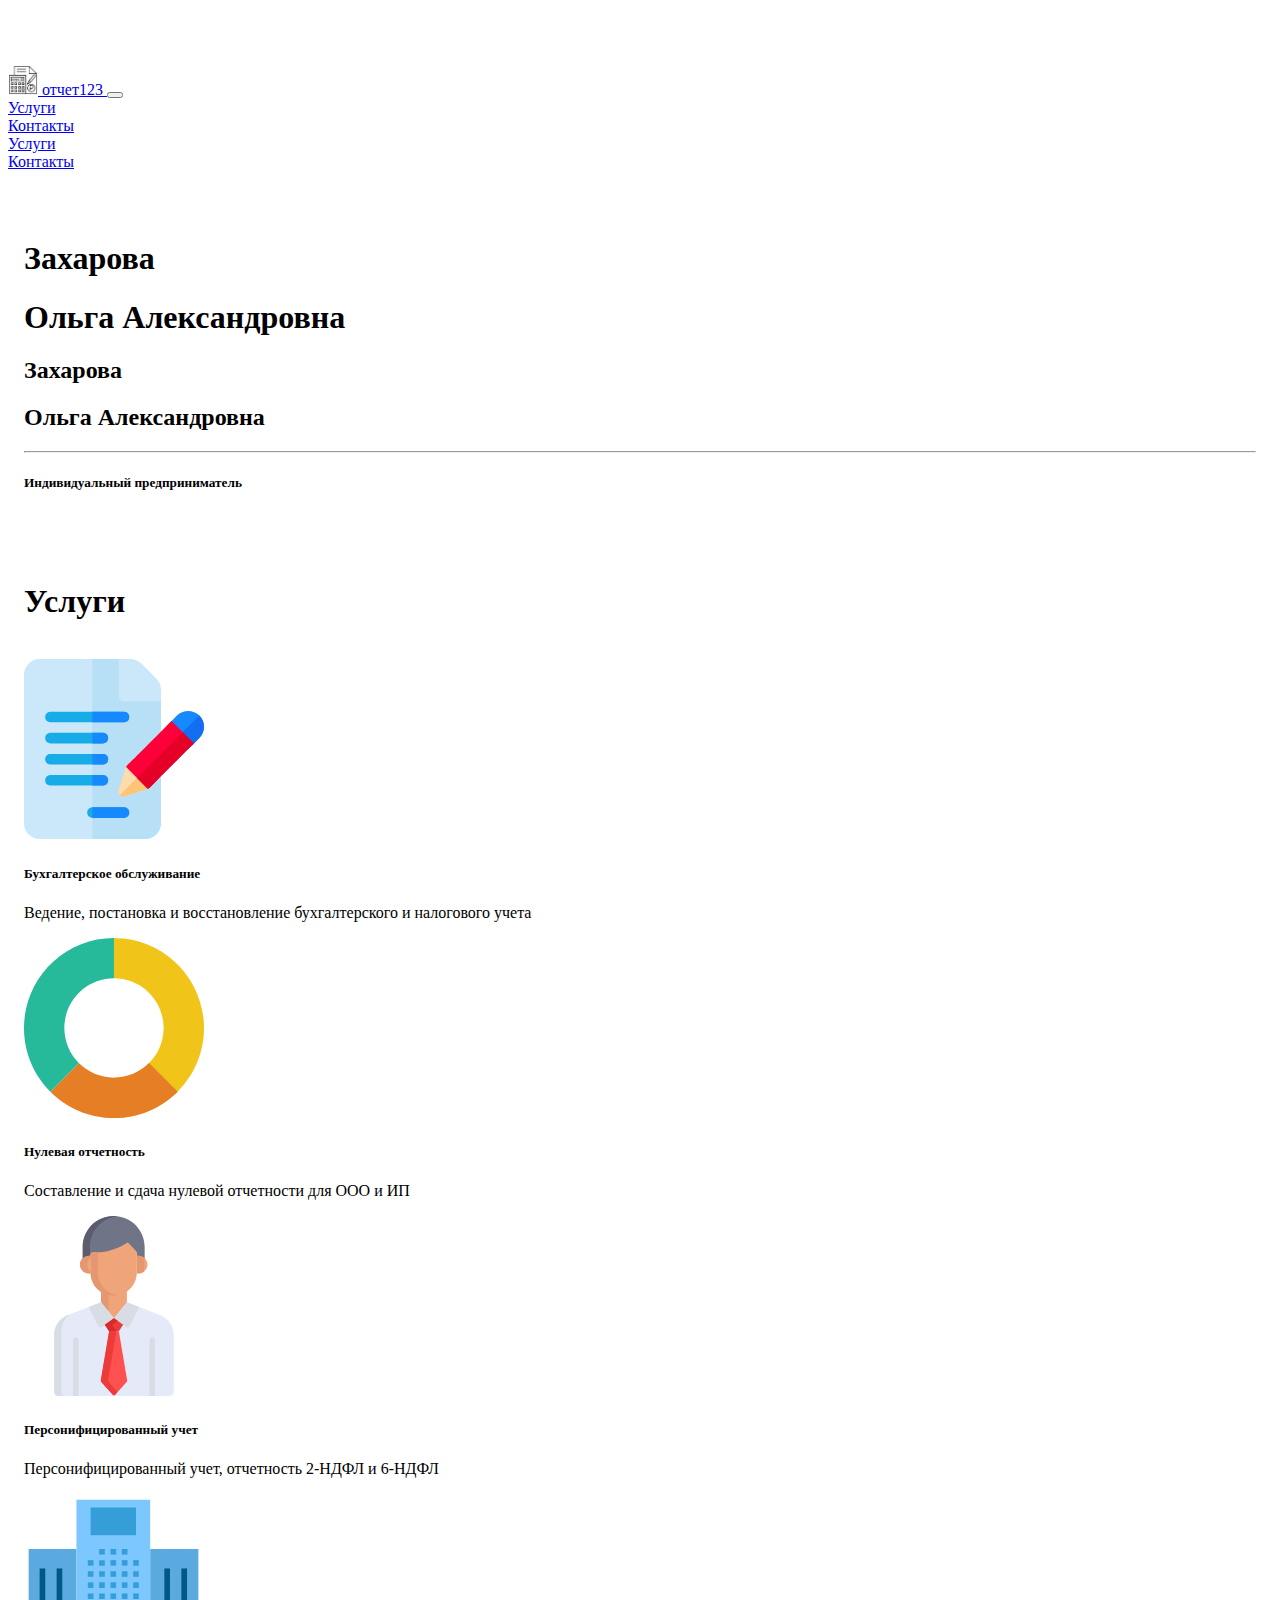
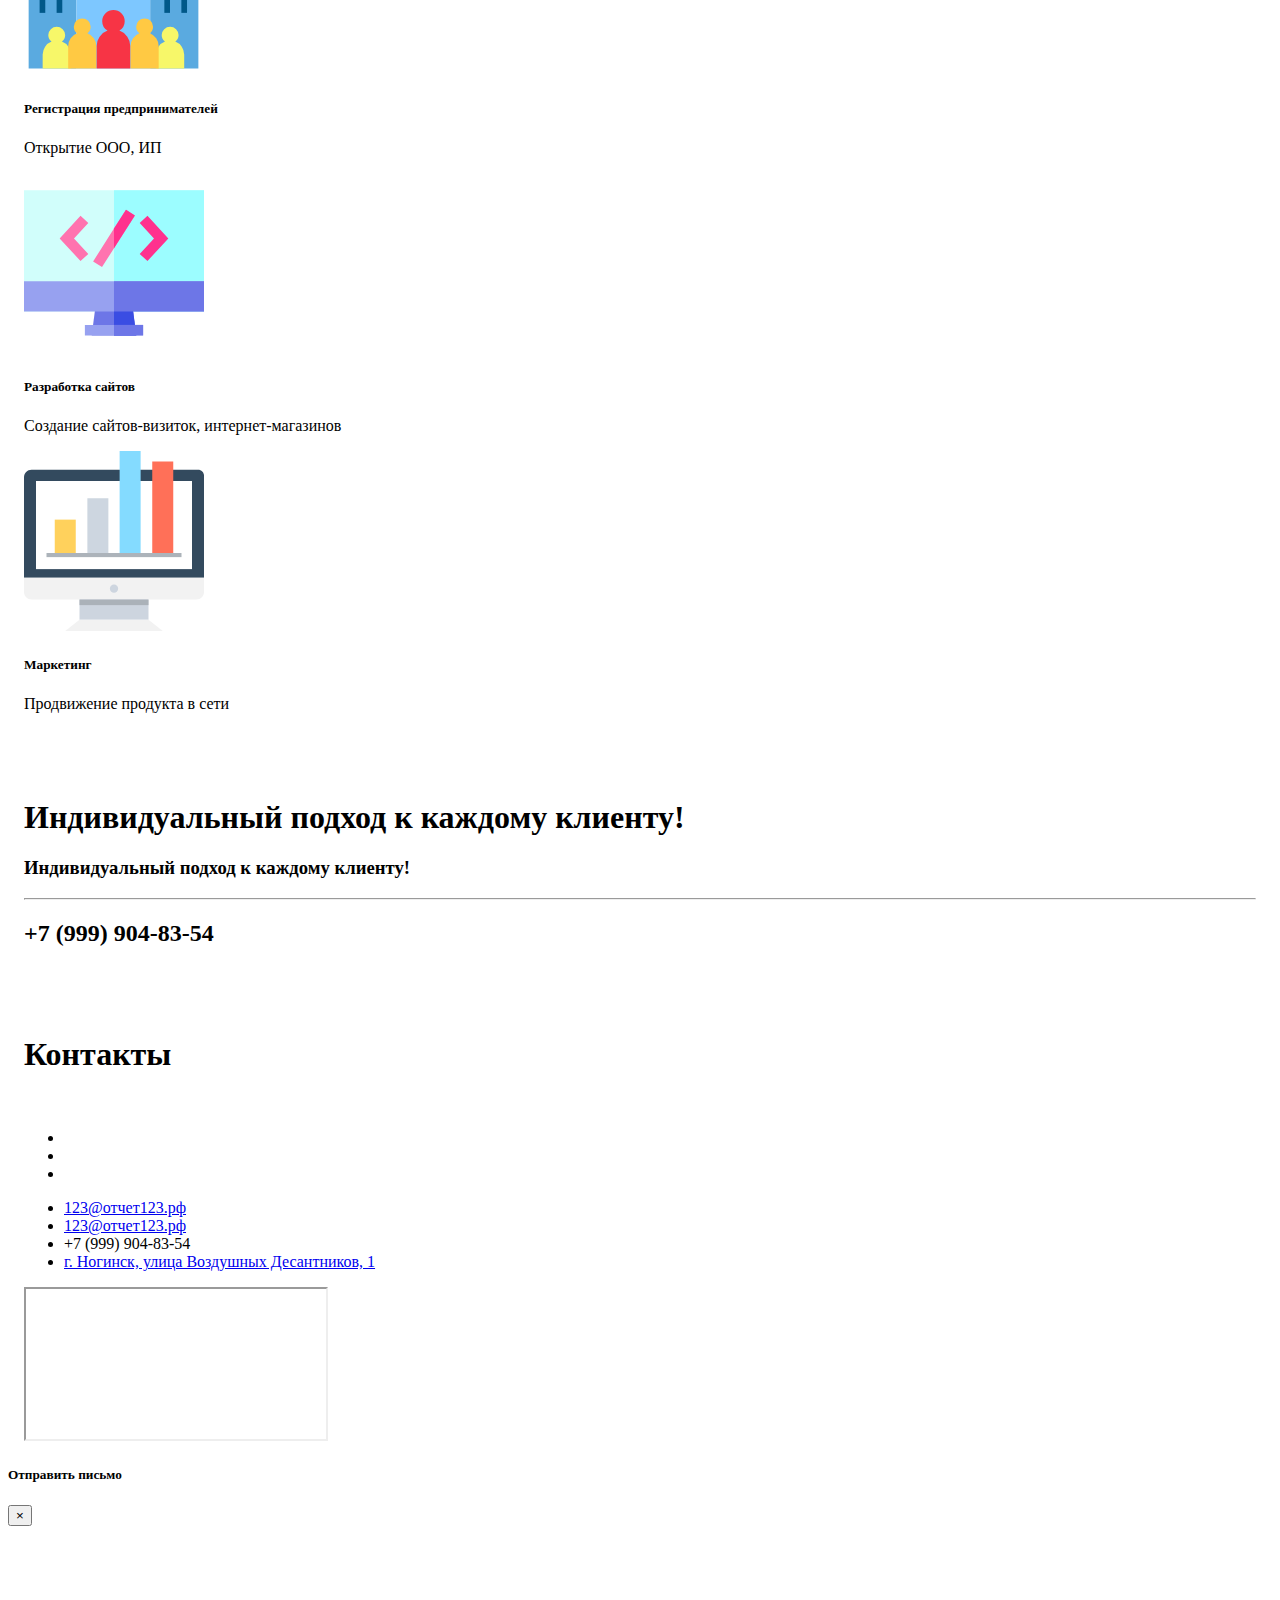
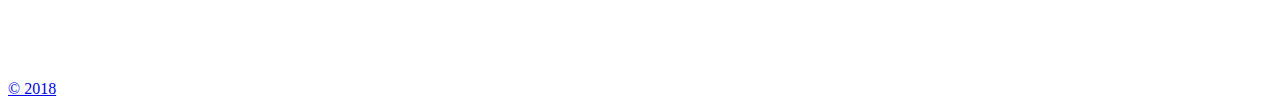
==== index.html @ 888b5bd9 "initial" ====
<!doctype html>
<html lang="ru">
  <head>
    <meta charset="utf-8">
    <!-- Yandex.Metrika counter -->
      <script type="text/javascript" >
          (function (d, w, c) {
              (w[c] = w[c] || []).push(function() {
                  try {
                      w.yaCounter49957228 = new Ya.Metrika2({
                          id:49957228,
                          clickmap:true,
                          trackLinks:true,
                          accurateTrackBounce:true,
                          webvisor:true
                      });
                  } catch(e) { }
              });

              var n = d.getElementsByTagName("script")[0],
                  s = d.createElement("script"),
                  f = function () { n.parentNode.insertBefore(s, n); };
              s.type = "text/javascript";
              s.async = true;
              s.src = "https://mc.yandex.ru/metrika/tag.js";

              if (w.opera == "[object Opera]") {
                  d.addEventListener("DOMContentLoaded", f, false);
              } else { f(); }
          })(document, window, "yandex_metrika_callbacks2");
      </script>
      <noscript><div><img src="https://mc.yandex.ru/watch/49957228" style="position:absolute; left:-9999px;" alt="" /></div></noscript>
      <!-- /Yandex.Metrika counter -->
    <!-- Required meta tags -->
    <meta name="viewport" content="width=device-width, initial-scale=1, shrink-to-fit=no">
    <meta name="description" content="Ведение бухгалтерского и налогового учета, заполнение декларации 3-НДФЛ в Ногинске и Подмосковье!">
    <!-- Bootstrap CSS -->
    <link rel="stylesheet" href="https://stackpath.bootstrapcdn.com/bootstrap/4.1.3/css/bootstrap.min.css" integrity="sha384-MCw98/SFnGE8fJT3GXwEOngsV7Zt27NXFoaoApmYm81iuXoPkFOJwJ8ERdknLPMO" crossorigin="anonymous">
    <link rel="stylesheet" href="https://use.fontawesome.com/releases/v5.1.0/css/all.css" integrity="sha384-lKuwvrZot6UHsBSfcMvOkWwlCMgc0TaWr+30HWe3a4ltaBwTZhyTEggF5tJv8tbt" crossorigin="anonymous">
    <link href="css/style.css?4" rel="stylesheet">
    <title>отчет123</title>
  </head>

  <body>
    <nav class="navbar navbar-expand-sm fixed-top navbar-light bg-light">
  	  <a class="navbar-brand" href="#">
  	    <img src="img/logo.png" width="30" height="30" class="d-inline-block align-top" alt="">
  	    отчет123
  	  </a>
      <button class="navbar-toggler" type="button" data-toggle="collapse" data-target="#navbarNavAltMarkup" aria-controls="navbarNavAltMarkup" aria-expanded="false" aria-label="Toggle navigation">
        <span class="navbar-toggler-icon"></span>
      </button>
      <div class="collapse navbar-collapse" id="navbarNavAltMarkup">
        <div class="navbar-nav">
          <div class="d-none d-sm-block"><a class="nav-item nav-link" href="#services">Услуги</a></div>
          <div class="d-none d-sm-block"><a class="nav-item nav-link" href="#contacts">Контакты</a></div>
          <div class="d-block d-sm-none" data-toggle="collapse" data-target="#navbarNavAltMarkup"><a class="nav-item nav-link" href="#services">Услуги</a></div>
          <div class="d-block d-sm-none" data-toggle="collapse" data-target="#navbarNavAltMarkup"><a class="nav-item nav-link" href="#contacts">Контакты</a></div>
        </div>
      </div>
	  </nav>

  <div class="jumbotron bg-white text-center">
      <h1 class="display-4 d-none d-md-block">Захарова</h2><w-100><h1 class="display-4 d-none d-md-block">Ольга Александровна</h1>
      <h2 class="d-md-none">Захарова</h2><w-100><h2 class="d-md-none">Ольга Александровна</h2>
      <hr class="my-4">
	    <h5 class="font-weight-light">Индивидуальный предприниматель</h1>
	</div>

    <div class="jumbotron bg-white text-center anchor" id="services">
      <h1 class="display-2 text-center">Услуги</h1>
      <br>
    <div class="card-group">
      <div class="card border-0">
        <img class="card-img-top rounded-0" src="img/1.svg" height="180" alt="Card image cap">
        <div class="card-body">
          <h5 class="card-title">Бухгалтерское обслуживание</h5>
          <p class="card-text">Ведение, постановка и восстановление бухгалтерского и налогового учета</p>
        </div>
      </div>
      <div class="card border-0">
        <img class="card-img-top rounded-0" src="img/2.svg" height="180" alt="Card image cap">
        <div class="card-body">
          <h5 class="card-title">Нулевая отчетность</h5>
          <p class="card-text">Составление и сдача нулевой отчетности для ООО и ИП</p>
        </div>
      </div>
      <div class="card border-0">
        <img class="card-img-top rounded-0" src="img/3.svg" height="180" alt="Card image cap">
        <div class="card-body">
          <h5 class="card-title">Персонифицированный учет</h5>
          <p class="card-text">Персонифицированный учет, отчетность 2-НДФЛ и 6-НДФЛ</p>
        </div>
      </div>
    </div>
    <div class="card-group">
      <div class="card border-0">
        <img class="card-img-top rounded-0" src="img/4.svg" height="180" alt="Card image cap">
        <div class="card-body">
          <h5 class="card-title">Регистрация предпринимателей</h5>
          <p class="card-text">Открытие ООО, ИП</p>
        </div>
      </div>
      <div class="card border-0">
        <img class="card-img-top rounded-0" src="img/5.svg" height="180" alt="Card image cap">
        <div class="card-body">
          <h5 class="card-title">Разработка сайтов</h5>
          <p class="card-text">Создание сайтов-визиток, интернет-магазинов</p>
        </div>
      </div>
      <div class="card border-0">
        <img class="card-img-top rounded-0" src="img/6.svg" height="180" alt="Card image cap">
        <div class="card-body">
          <h5 class="card-title">Маркетинг</h5>
          <p class="card-text">Продвижение продукта в сети</p>
        </div>
      </div>
    </div>
  </div>


  <div class="jumbotron bg-white text-center">
      <h1 class="display-4 d-none d-md-block">Индивидуальный подход к каждому клиенту!</h1>
      <h3 class="d-md-none">Индивидуальный подход к каждому клиенту!</h3>
      <hr class="my-4">
      <h2 class="font-weight-normal">+7 (999) 904-83-54</h>
  </div>


  <div class="jumbotron bg-white anchor" id="contacts">
      <h1 class="display-2 text-center">Контакты</h1>
      <br>
      <div class="container">
        <div class="row">
          <div class="col-1">
            <ul class="list-group align-items-center">
              <li class="list-group-item border-0"><i class="far fa-envelope"></i></li>
              <li class="list-group-item border-0"><i class="fas fa-mobile-alt"></i></li>
              <li class="list-group-item border-0"><i class="fas fa-map-marked"></i></li>
            </ul>
          </div>
          <div class="col">
            <ul class="list-group">
              <li class="d-block d-sm-none list-group-item border-0" ><a href="mailto:123@отчет123.рф">123@отчет123.рф</a></li>
              <li class="d-none d-sm-block list-group-item border-0" ><a href="#contacts" data-toggle="modal" data-target="#modalForm">123@отчет123.рф</a></li>
              <li class="list-group-item border-0">+7 (999) 904-83-54</li>
              <li class="list-group-item border-0"><a href="http://maps.apple.com/?daddr=г. Ногинск, улица Воздушных Десантников, 1">г. Ногинск, улица Воздушных Десантников, 1</a></li>
            </ul>
          </div>
        <div class="col-md col-12">
          <div class="embed-responsive embed-responsive-21by9">
            <iframe class="embed-responsive-item" src="https://yandex.ru/map-widget/v1/?um=constructor%3A5e090c8bcb32e14a169f2769696c9590f640bb351ac7d089d15d5616356982cd&amp;source=constructor"></iframe>
          </div>
        </div>
      </div>
    </div>
  </div>

  <div class="modal fade" id="modalForm" tabindex="-1" role="dialog" aria-labelledby="exampleModalLabel" aria-hidden="true">
    <div class="modal-dialog modal-dialog-centered" role="document">
      <div class="modal-content">
        <div class="modal-header">
          <h5 class="modal-title" id="modalFormLabel">Отправить письмо</h5>
          <button type="button" class="close" data-dismiss="modal" aria-label="Close">
            <span aria-hidden="true">&times;</span>
          </button>
        </div>
        <div class="modal-body">
            <script src="https://yastatic.net/q/forms-frontend-biz/_/embed.js"></script><iframe src="https://connect.yandex.ru/forms/5bae747570c20200e7f2725e/?iframe=1" frameborder="0" name="ya-form-5bae747570c20200e7f2725e" width="650"></iframe>
        </div>
      </div>
    </div>
  </div>

	<nav class="navbar navbar-light bg-light">
	  <a class="navbar-brand" href="#">© 2018</a>
	</nav>

    <!-- Optional JavaScript -->
    <!-- jQuery first, then Popper.js, then Bootstrap JS -->
    <script src="https://code.jquery.com/jquery-3.3.1.slim.min.js" integrity="sha384-q8i/X+965DzO0rT7abK41JStQIAqVgRVzpbzo5smXKp4YfRvH+8abtTE1Pi6jizo" crossorigin="anonymous"></script>
    <script src="https://cdnjs.cloudflare.com/ajax/libs/popper.js/1.14.3/umd/popper.min.js" integrity="sha384-ZMP7rVo3mIykV+2+9J3UJ46jBk0WLaUAdn689aCwoqbBJiSnjAK/l8WvCWPIPm49" crossorigin="anonymous"></script>
    <script src="https://stackpath.bootstrapcdn.com/bootstrap/4.1.3/js/bootstrap.min.js" integrity="sha384-ChfqqxuZUCnJSK3+MXmPNIyE6ZbWh2IMqE241rYiqJxyMiZ6OW/JmZQ5stwEULTy" crossorigin="anonymous"></script>
  </body>
</html>
---- css/style.css ----
body {
  padding-top: 57px!important;
}

.jumbotron {
  padding: 0 1rem;
  padding-top: 3rem;
}
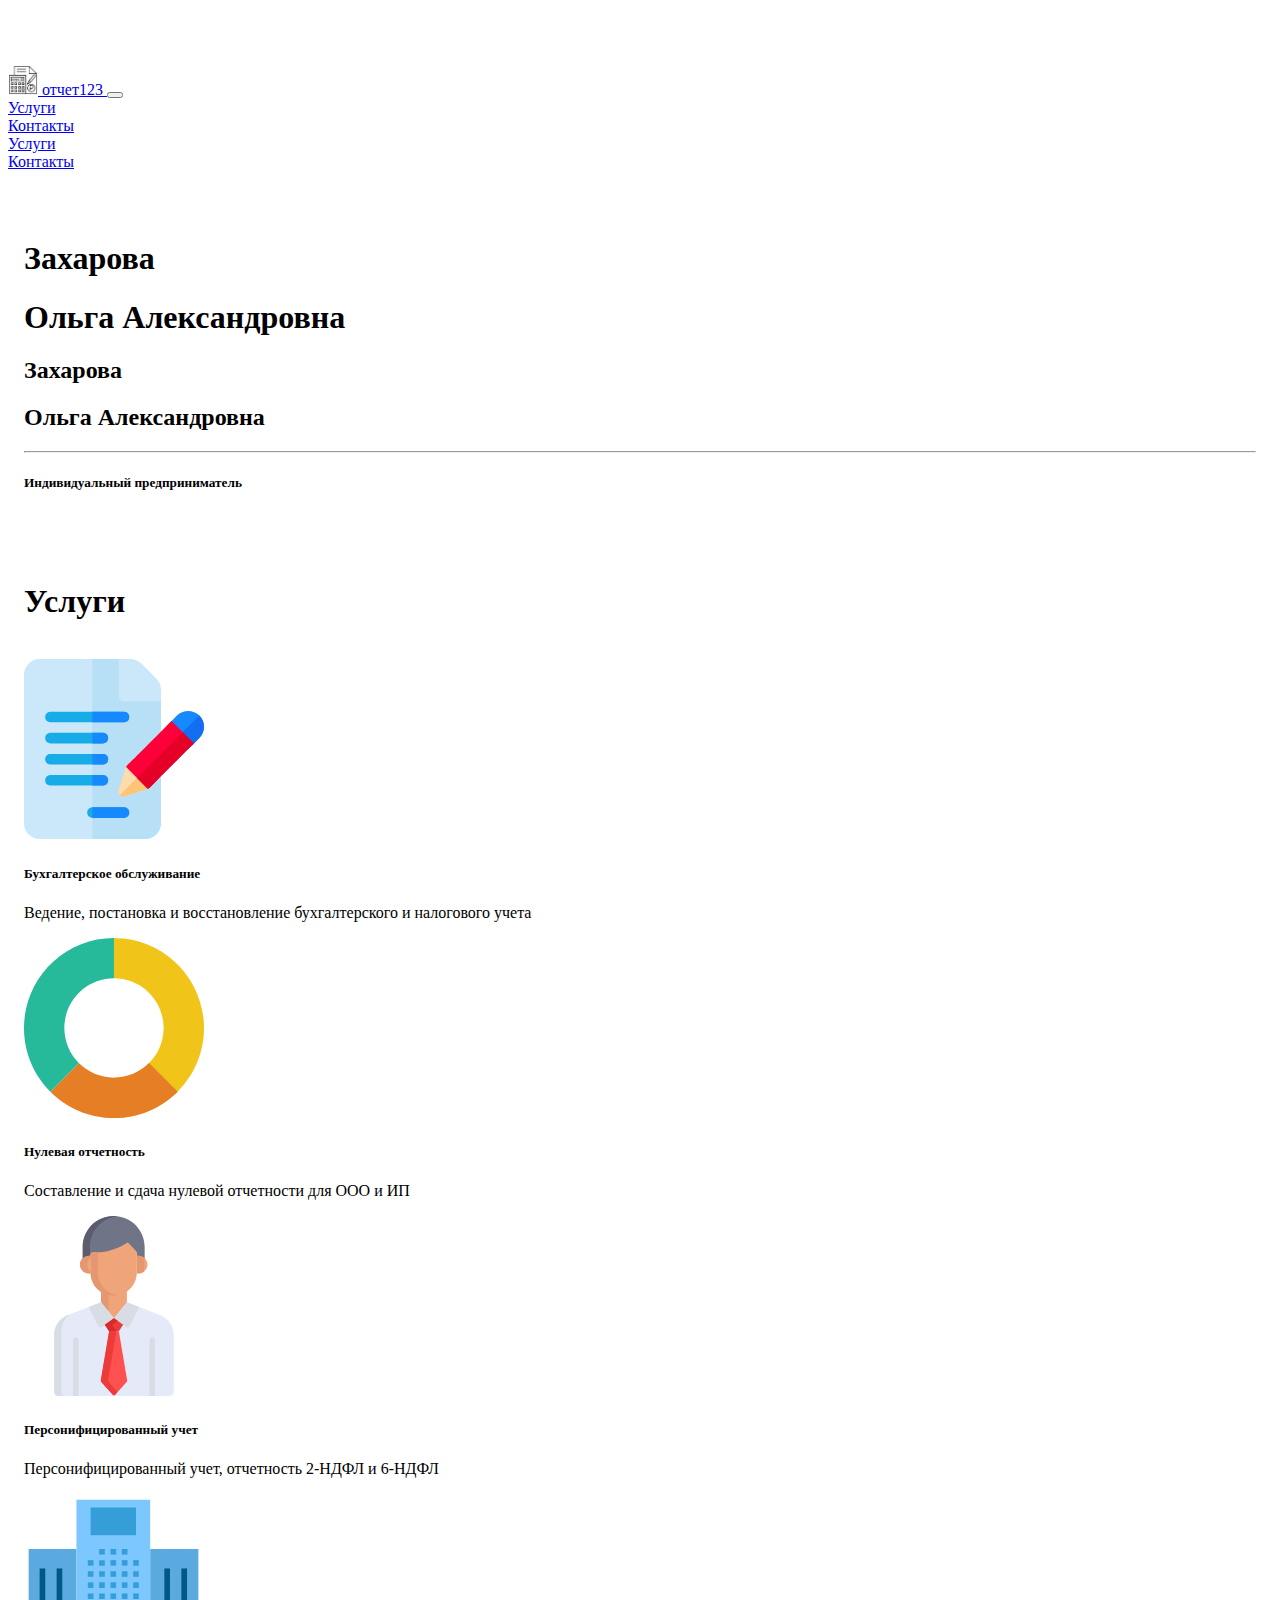
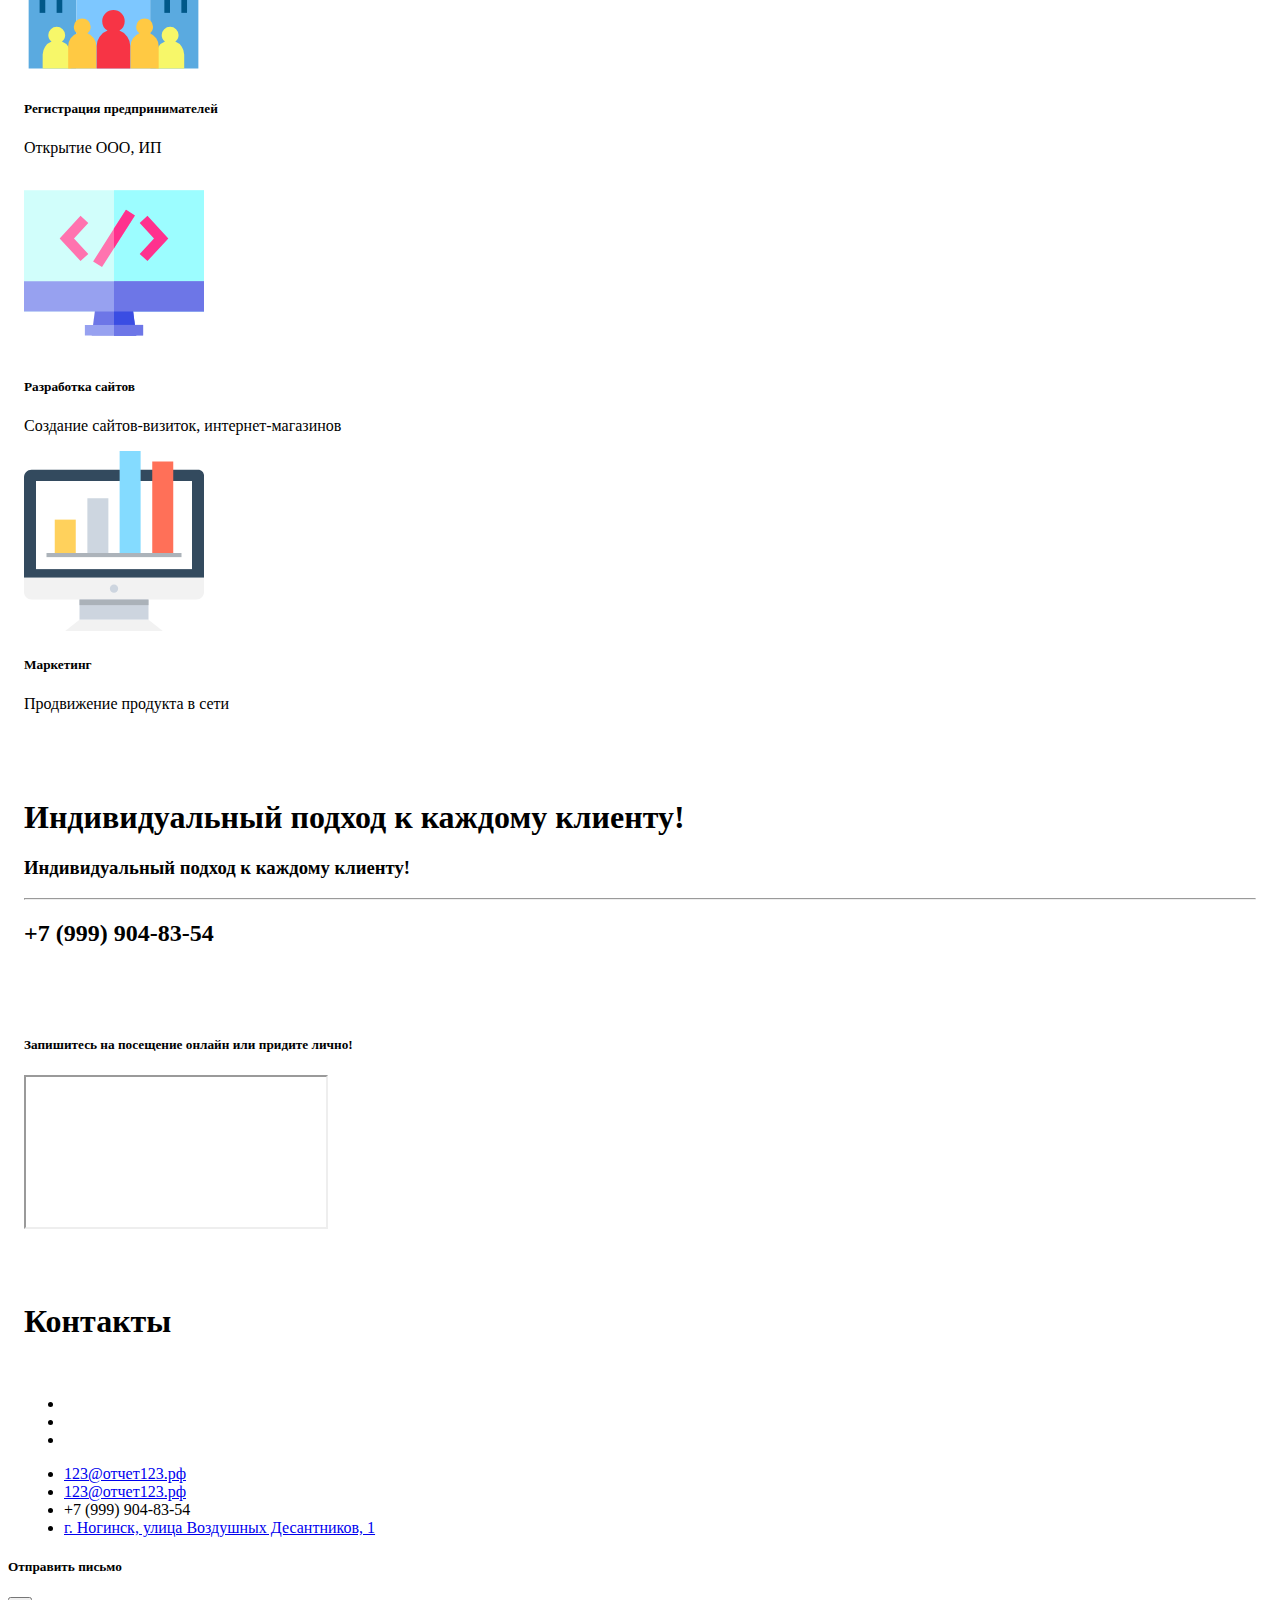
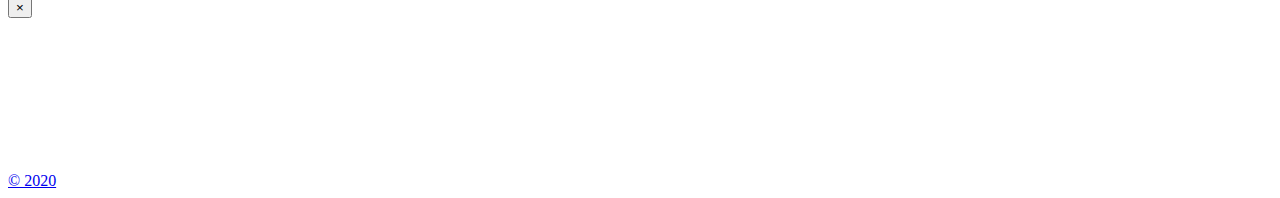
==== commit 37e41255: "add bookform and big map" ====
--- a/index.html
+++ b/index.html
@@ -39,6 +39,7 @@
     <link rel="stylesheet" href="https://use.fontawesome.com/releases/v5.1.0/css/all.css" integrity="sha384-lKuwvrZot6UHsBSfcMvOkWwlCMgc0TaWr+30HWe3a4ltaBwTZhyTEggF5tJv8tbt" crossorigin="anonymous">
     <link href="css/style.css?4" rel="stylesheet">
     <title>отчет123</title>
+    <!-- Bookform widget --><script>(function (w,d,s,o,f,js,fjs){w['BookformObject']=o;w[o]=w[o]||function(){(w[o].q=w[o].q||[]).push(arguments)};js=d.createElement(s),fjs=d.getElementsByTagName(s)[0];js.id=o;js.src=f;js.async=1;fjs.parentNode.insertBefore(js,fjs);}(window,document,'script','Bookform','https://widget.bookform.ru/32613/js'));</script><!-- End Bookform widget -->
   </head>
 
   <body>
@@ -61,7 +62,7 @@
 	  </nav>
 
   <div class="jumbotron bg-white text-center">
-      <h1 class="display-4 d-none d-md-block">Захарова</h2><w-100><h1 class="display-4 d-none d-md-block">Ольга Александровна</h1>
+      <h1 class="display-4 d-none d-md-block">Захарова</h1><w-100><h1 class="display-4 d-none d-md-block">Ольга Александровна</h1>
       <h2 class="d-md-none">Захарова</h2><w-100><h2 class="d-md-none">Ольга Александровна</h2>
       <hr class="my-4">
 	    <h5 class="font-weight-light">Индивидуальный предприниматель</h1>
@@ -125,6 +126,28 @@
       <hr class="my-4">
       <h2 class="font-weight-normal">+7 (999) 904-83-54</h>
   </div>
+
+  <div class="jumbotron bg-white text-center">
+    <h5 >Запишитесь на посещение онлайн или придите лично!</h5>
+      <div class="container">
+  <div class="row">
+    <div class="col">
+      <div id="bookform-embedded-widget-32613"></div><script>Bookform('embedded',{id:32613});</script>
+      </div>
+    </div>
+     <div class="container">
+      <div class="row">
+    <div class="col">
+     <div class="embed-responsive embed-responsive-21by9">
+            <iframe class="embed-responsive-item" src="https://yandex.ru/map-widget/v1/?um=constructor%3A5e090c8bcb32e14a169f2769696c9590f640bb351ac7d089d15d5616356982cd&amp;source=constructor"></iframe>
+          </div>
+    </div>
+
+  </div>
+</div>
+      
+  </div></div>
+
 
 
   <div class="jumbotron bg-white anchor" id="contacts">
@@ -147,11 +170,6 @@
               <li class="list-group-item border-0"><a href="http://maps.apple.com/?daddr=г. Ногинск, улица Воздушных Десантников, 1">г. Ногинск, улица Воздушных Десантников, 1</a></li>
             </ul>
           </div>
-        <div class="col-md col-12">
-          <div class="embed-responsive embed-responsive-21by9">
-            <iframe class="embed-responsive-item" src="https://yandex.ru/map-widget/v1/?um=constructor%3A5e090c8bcb32e14a169f2769696c9590f640bb351ac7d089d15d5616356982cd&amp;source=constructor"></iframe>
-          </div>
-        </div>
       </div>
     </div>
   </div>
@@ -173,7 +191,7 @@
   </div>
 
 	<nav class="navbar navbar-light bg-light">
-	  <a class="navbar-brand" href="#">© 2018</a>
+	  <a class="navbar-brand" href="#">© 2020</a>
 	</nav>
 
     <!-- Optional JavaScript -->
